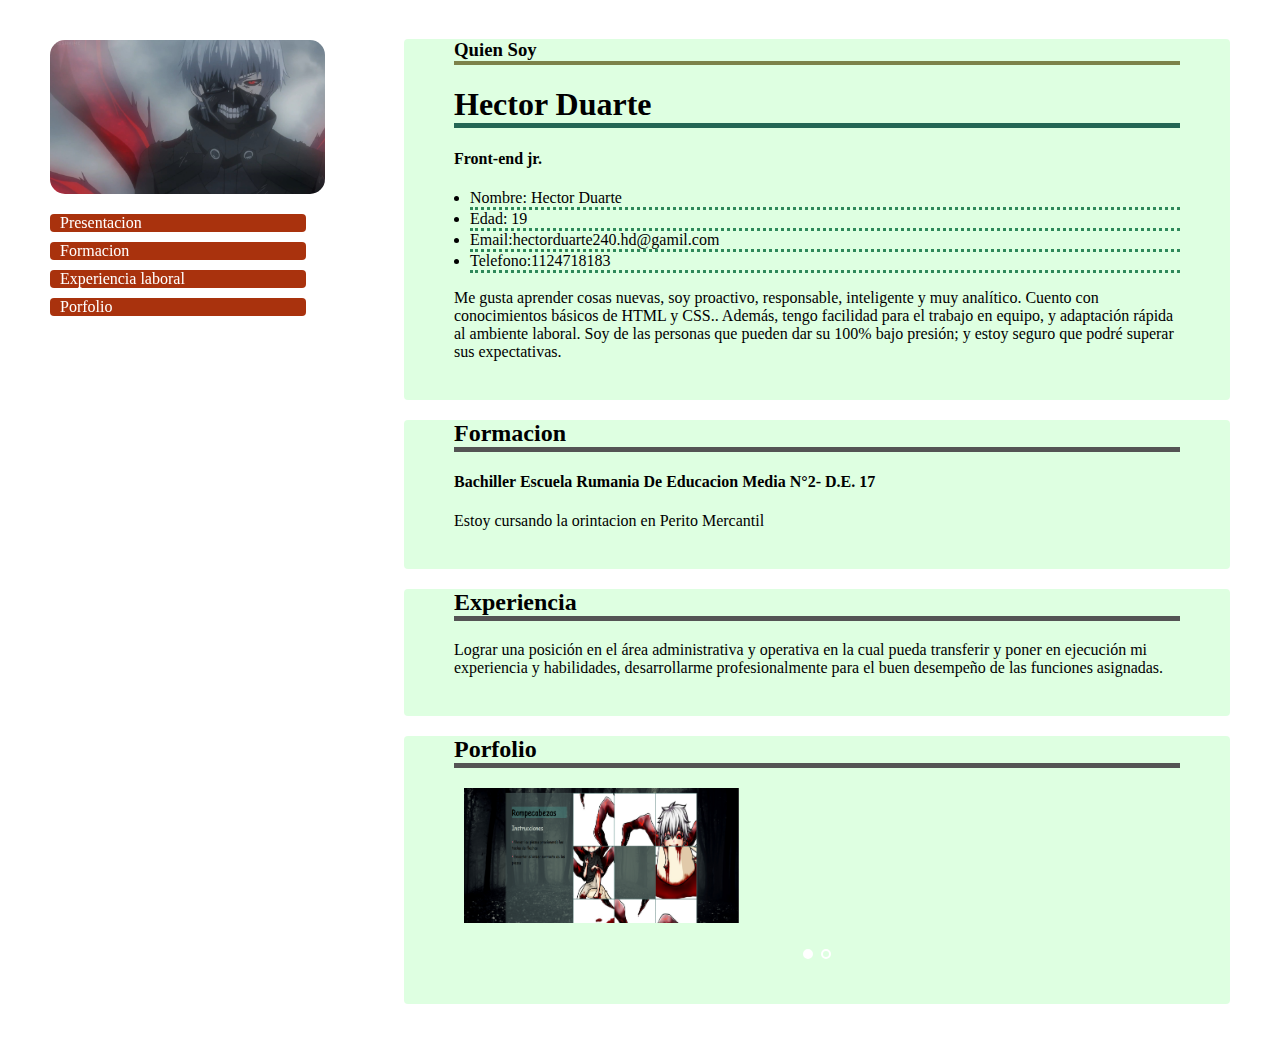
==== index.html @ 44b56a94 "Agregue Archivos" ====
<!DOCTYPE html>
<html>
<head>
	<title>Hector Duarte</title>
		<meta charset="utf-8">
		<link rel="stylesheet" type="text/css" href="estilos.css">
		<link rel="stylesheet" type="text/css" href="css/unslider.css">
</head>

<body background="fondo-2.jpg">

    <div id="contenedor-2">
				<img src="imagen.jpg" style="border-radius: 15px" width="275x">

			<ul>
					<li class="contenedor">
					<a href="#estilo">Presentacion</a>
					   </li>
					<li class="contenedor">
					<a href="#formacion">Formacion</a>
					   </li>
					<li class="contenedor">

					<a href="#esperiencia">Experiencia laboral</a>
					  </li>
					 <li class="contenedor">
					<a href="#portfolio">Porfolio</a>
					  </li>
			</ul>
	 </div>
<div id="total">
	 <div id="estilo" class="bloque-1">
		 <h3>Quien Soy</h3>
		 <h1>Hector Duarte</h1>
		 <h4 id="destacado">Front-end jr.</h4>
		 <ul>
			 <li>Nombre: Hector Duarte </li>
			 <li>Edad: 19 </li>
			 <li>Email:hectorduarte240.hd@gamil.com</li>
			 <li>Telefono:1124718183</li>
		 </ul>
		 <p id="destacado">Me gusta aprender cosas nuevas, soy proactivo, responsable, inteligente y muy analítico. Cuento con conocimientos básicos de HTML y CSS.. Además, tengo facilidad para el trabajo en equipo, y adaptación rápida al ambiente laboral. Soy de las personas que pueden dar su 100% bajo presión; y estoy seguro que podré superar sus expectativas.</p>
	 </div>
   <div id="formacion" class="bloque-1">
			<h2>Formacion</h2>
			<h4 id="destacado">Bachiller Escuela Rumania De Educacion Media N°2- D.E. 17  </h4>
			<p id="destacado">Estoy cursando la orintacion en Perito Mercantil</p>
	</div>

	<div id="esperiencia" class="bloque-1">
			<h2>Experiencia</h2>
			<p id="destacado">Lograr una posición en el área administrativa y operativa en la cual pueda transferir y poner en ejecución mi experiencia y habilidades, desarrollarme profesionalmente para el buen desempeño de las funciones asignadas.</p>
	</div>

	<div id="portfolio" class="bloque-1">
			<h2>Porfolio</h2>

			<div class="slider">
				<ul>
					<li>
                 <a href="juego.html">
					<img src="captura-1.png" width="275x"></a>
					</li>

					<li>
                     <a href="telam.html">
					<img src="captura-3.png" width="275x">
					</li>


				</ul>
			</div>
	</div>
</div>

<script type="text/javascript" src="js/jquery.min.js"></script>

<script type="text/javascript" src="js/jsss.js"></script>

<script type="text/javascript" src="js/unslider.js"></script>

</body>



</html>
---- estilos.css ----
.contenedor{
	  background-color: rgba(169, 50, 13, 1);
	  margin-top:10px;
	font-family: 'Frijole', cursive;
	border-radius: 4px;
	list-style:none;

}
a{
	color: white;
	text-decoration: none;
	margin-left: 10px;
}

.contenedor:hover{
		color: black;
}
a:hover{
	color:black;
}


#total{
	width: 70%;
	float: right;
margin-bottom: 20px;
}
#contenedor-2{
position: fixed;
float:left;
margin-top: 20px;



width: 20%;

}
#contenedor-2 ul {
padding-left: 0px;

}

.bloque-1{
 background-color: rgba(90, 255, 107, 0.2);;
	  padding-bottom: 23px;
	 border-radius: 4px;
}

h3 {

	border-bottom:4px solid #7c824a;
    margin-left: 50px;
     margin-right: 50px;
}

.bloque-1 li {

border-bottom:3px dotted #2e885a;
margin-left:26px;
     margin-right: 50px

}

h2{
border-bottom:5px solid #545454;
font-family: 'Pacifico', cursive;
     margin-left: 50px;
     margin-right: 50px;
}

h1 {
font-family: 'Pacifico', cursive;
border-bottom:5px solid #246654;
     margin-left: 50px;
     margin-right: 50px;

     }


#destacado{
 margin-left: 50px;
     margin-right: 50px;
     }
		 body{
margin: 20px auto;
margin-left: 50px;
margin-right: 50px;
}
.slider{
margin-left:50px;
margin-right: 50px;



}
---- css/unslider.css ----
/**
 *   Here's where everything gets included. You don't need
 *   to change anything here, and doing so might break
 *   stuff. Here be dragons and all that.
 */
/**
 *   Default variables
 *
 *   While these can be set with JavaScript, it's probably
 *   better and faster to just set them here, compile to
 *   CSS and include that instead to use some of that
 *   hardware-accelerated goodness.
 */
.unslider {
  overflow: auto;
  margin: 0;
  padding: 0;
}
.unslider-wrap {
  position: relative;
}
.unslider-wrap.unslider-carousel > li {
  float: left;
}
.unslider-vertical > ul {
  height: 100%;
}
.unslider-vertical li {
  float: none;
  width: 100%;
}
.unslider-fade {
  position: relative;
}
.unslider-fade .unslider-wrap li {
  position: absolute;
  left: 0;
  top: 0;
  right: 0;
  z-index: 8;
}
.unslider-fade .unslider-wrap li.unslider-active {
  z-index: 10;
}
.unslider ul, .unslider ol, .unslider li {
  list-style: none;
  /* Reset any weird spacing */
  margin: 0;
  padding: 0;
  border: none;
}
.unslider-arrow {
  position: absolute;
  left: 20px;
  z-index: 2;
  cursor: pointer;
}
.unslider-arrow.next {
  left: auto;
  right: 20px;
}

.unslider-nav ol {
  list-style: none;
  text-align: center;
}
.unslider-nav ol li {
  display: inline-block;
  width: 6px;
  height: 6px;
  margin: 0 4px;
  background: transparent;
  border-radius: 5px;
  overflow: hidden;
  text-indent: -999em;
  border: 2px solid #fff;
  cursor: pointer;
}
.unslider-nav ol li.unslider-active {
  background: #fff;
  cursor: default;
}
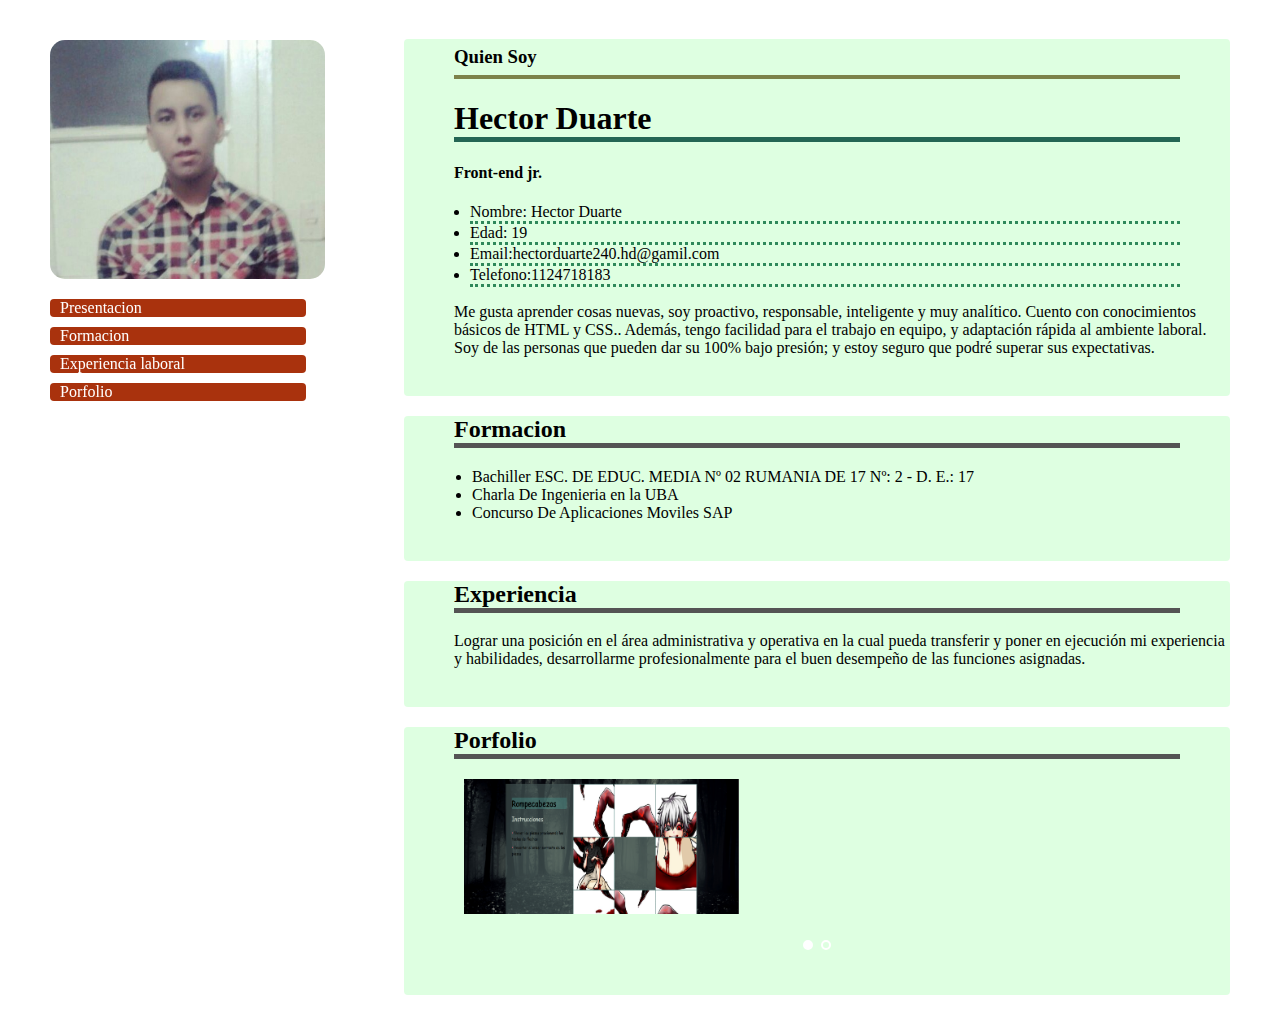
==== commit 449b0584: "Cambios" ====
--- a/index.html
+++ b/index.html
@@ -3,14 +3,15 @@
 <head>
 	<title>Hector Duarte</title>
 		<meta charset="utf-8">
-		<link rel="stylesheet" type="text/css" href="estilos.css">
+		<link rel="stylesheet" type="text/css" href="css/estilos.css">
 		<link rel="stylesheet" type="text/css" href="css/unslider.css">
+		<link rel="shortcut icon" href="22.ico">
 </head>
 
-<body background="fondo-2.jpg">
+<body background="images/fondo-2.jpg">
 
     <div id="contenedor-2">
-				<img src="imagen.jpg" style="border-radius: 15px" width="275x">
+				<img src="images/imagen.jpg" style="border-radius: 15px" width="275x">
 
 			<ul>
 					<li class="contenedor">
@@ -32,24 +33,32 @@
 	 <div id="estilo" class="bloque-1">
 		 <h3>Quien Soy</h3>
 		 <h1>Hector Duarte</h1>
-		 <h4 id="destacado">Front-end jr.</h4>
+		 <h4>Front-end jr.</h4>
 		 <ul>
 			 <li>Nombre: Hector Duarte </li>
 			 <li>Edad: 19 </li>
 			 <li>Email:hectorduarte240.hd@gamil.com</li>
 			 <li>Telefono:1124718183</li>
 		 </ul>
-		 <p id="destacado">Me gusta aprender cosas nuevas, soy proactivo, responsable, inteligente y muy analítico. Cuento con conocimientos básicos de HTML y CSS.. Además, tengo facilidad para el trabajo en equipo, y adaptación rápida al ambiente laboral. Soy de las personas que pueden dar su 100% bajo presión; y estoy seguro que podré superar sus expectativas.</p>
+		 <p>Me gusta aprender cosas nuevas, soy proactivo, responsable, inteligente y muy analítico. Cuento con conocimientos básicos de HTML y CSS.. Además, tengo facilidad para el trabajo en equipo, y adaptación rápida al ambiente laboral. Soy de las personas que pueden dar su 100% bajo presión; y estoy seguro que podré superar sus expectativas.</p>
 	 </div>
-   <div id="formacion" class="bloque-1">
-			<h2>Formacion</h2>
-			<h4 id="destacado">Bachiller Escuela Rumania De Educacion Media N°2- D.E. 17  </h4>
-			<p id="destacado">Estoy cursando la orintacion en Perito Mercantil</p>
+   <div class="bloque-1" id="asd">
+			<h2 >Formacion</h2>
+			 <ul>
+			     <li>Bachiller ESC. DE EDUC. MEDIA Nº 02 RUMANIA DE 17 
+Nº: 2 - D. E.: 17</li>
+			     <li>
+			   Charla De Ingenieria en la UBA
+			     </li>
+			     <li>
+			   Concurso De Aplicaciones Moviles SAP
+			     </li>
+			 </ul>
 	</div>
 
 	<div id="esperiencia" class="bloque-1">
 			<h2>Experiencia</h2>
-			<p id="destacado">Lograr una posición en el área administrativa y operativa en la cual pueda transferir y poner en ejecución mi experiencia y habilidades, desarrollarme profesionalmente para el buen desempeño de las funciones asignadas.</p>
+			<p>Lograr una posición en el área administrativa y operativa en la cual pueda transferir y poner en ejecución mi experiencia y habilidades, desarrollarme profesionalmente para el buen desempeño de las funciones asignadas.</p>
 	</div>
 
 	<div id="portfolio" class="bloque-1">
@@ -59,12 +68,12 @@
 				<ul>
 					<li>
                  <a href="juego.html">
-					<img src="captura-1.png" width="275x"></a>
+					<img src="images/captura-1.png" width="275x"></a>
 					</li>
 
 					<li>
                      <a href="telam.html">
-					<img src="captura-3.png" width="275x">
+					<img src="images/captura-3.png" width="275x">
 					</li>
 
 
--- a/css/estilos.css
+++ b/css/estilos.css
@@ -0,0 +1,100 @@
+.contenedor{
+	  background-color: rgba(169, 50, 13, 1);
+	  margin-top:10px;
+	font-family: 'Frijole', cursive;
+	border-radius: 4px;
+	list-style:none;
+
+}
+a{
+	color: white;
+	text-decoration: none;
+	margin-left: 10px;
+}
+
+.contenedor:hover{
+		color: black;
+}
+a:hover{
+	color:black;
+}
+
+
+#total{
+	width: 70%;
+	float: right;
+margin-bottom: 20px;
+}
+#contenedor-2{
+position: fixed;
+float:left;
+margin-top: 20px;
+
+
+
+width: 20%;
+
+}
+#contenedor-2 ul {
+padding-left: 0px;
+
+}
+
+.bloque-1{
+ background-color: rgba(90, 255, 107, 0.2);;
+	  padding-bottom: 23px;
+	 border-radius: 4px;
+}
+
+h3 {
+
+	border-bottom:4px solid #7c824a;
+    margin-left: 50px;
+     margin-right: 50px;
+     line-height: 36px;
+}
+
+#estilo li {
+
+border-bottom:3px dotted #2e885a;
+margin-left:26px;
+     margin-right: 50px
+
+}
+
+h2{
+border-bottom:5px solid #545454;
+font-family: 'Pacifico', cursive;
+     margin-left: 50px;
+     margin-right: 50px;
+}
+
+h1 {
+font-family: 'Pacifico', cursive;
+border-bottom:5px solid #246654;
+     margin-left: 50px;
+     margin-right: 50px;
+
+     }
+
+
+#destacado{
+  /*margin-left: 50px;*/
+     margin-right: 50px;
+     }
+		 body{
+margin: 20px auto;
+margin-left: 50px;
+margin-right: 50px;
+}
+.slider{
+margin-left:50px;
+
+}
+p, h4{
+margin-left: 50px;
+}
+
+#asd ul{
+	margin-left: 28px;
+}
